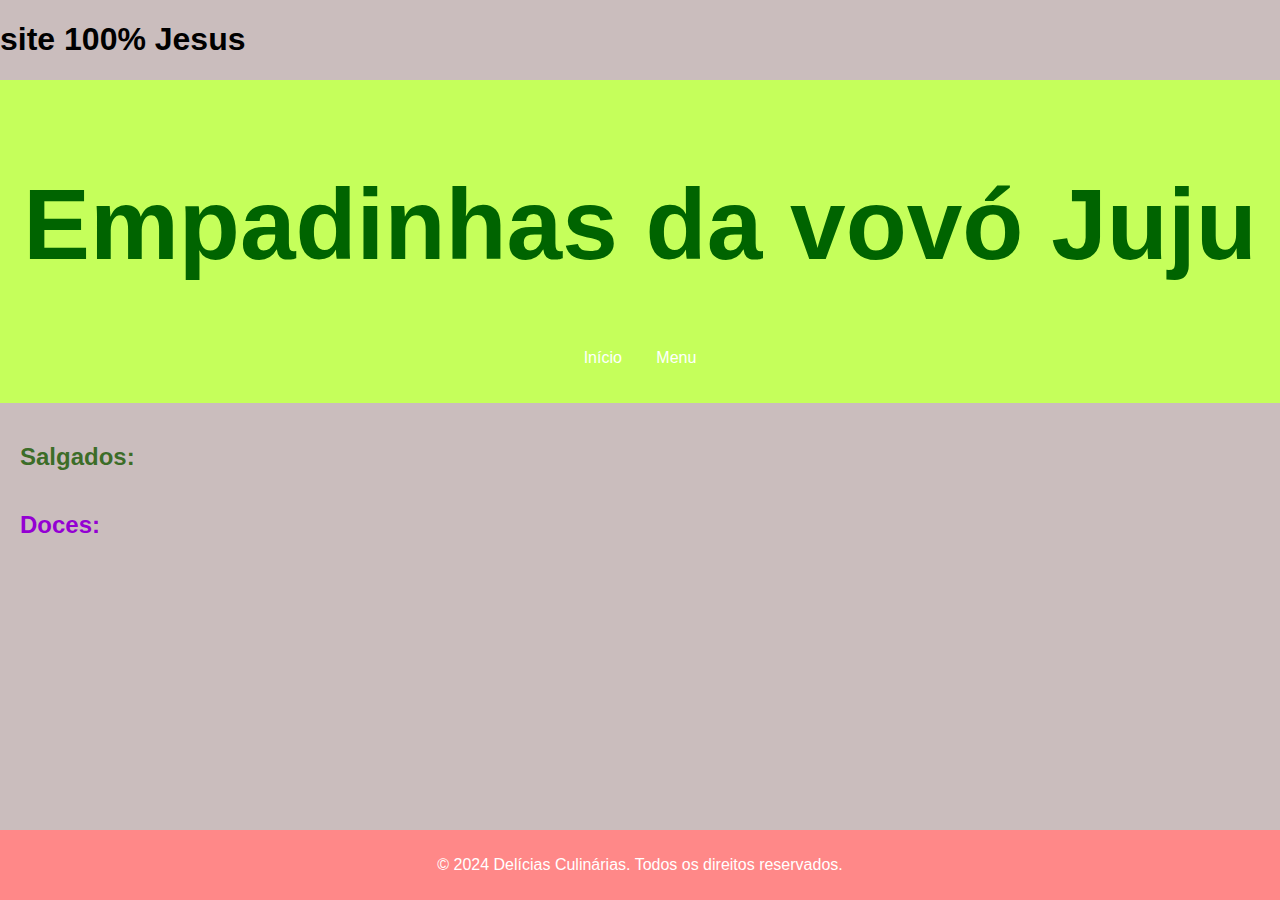
==== menu.html @ 95865fd8 "Add files via upload" ====
<!DOCTYPE html>
<html lang="en">
<head>
    <meta charset="UTF-8">
    <meta name="viewport" content="width=device-width, initial-scale=1.0">
    <title>Vovó Juju</title>
    <link rel="stylesheet" href="styles.css">
    <script src="code.js" defer></script>
</head>
<body>
    <h1>site 100% Jesus</h1>
    <header>
        <h1 class="tituloprincipal">Empadinhas da vovó Juju</h1>
        <nav>
            <ul>
                <li><a href="index.html">Início</a></li>
                <li><a href="menu.html">Menu</a></li>
            </ul>
        </nav>
    </header>
    <main id="inicio">
         <section id="menu">
            <h2 class="menusalgado">Salgados:</h2>
            <ul id="dish-list"></ul>
        </section>
        <section id="menu2">
            <h2 class="menudoce">Doces:</h2>
            <ul id="dish-list2"></ul>
        </section>
    </main>
    
    <footer>
        <p>&copy; 2024 Delícias Culinárias. Todos os direitos reservados.</p>
    </footer>
</body>
</html>
---- styles.css ----
body {
    background-color: #cabdbd;
    font-family: Arial, sans-serif;
    margin: 0;
    padding: 0;
    box-sizing: border-box;
}
.tituloprincipal{
    color: darkgreen;
    text-align: center;
    font-size: 100px;
}
.Início{
    color: darkolivegreen;
    text-align: center;
    font-size: 50px;
}
.mapadecria{
    display: flex;
    flex-direction: column;
    margin-left: 500px;
    margin-right: 500px;
    height: 500px;
}
.iframeeee{
    height: 100%;
    width: 100%;
}
.frasefilofilosofica{
    text-align: center;
}
.autorfilosofica{
    text-align: center;
}
header {
    background-color: #c5ff5b;
    color: rgb(255, 255, 255);
    padding: 20px;
    text-align: center;
}

nav ul {
    list-style-type: none;
    padding: 0;
}

nav ul li {
    display: inline;
    margin: 0 15px;
}

nav ul li a {
    color: rgb(255, 255, 255);
    text-decoration: none;
}

main {
    padding: 20px;
}

section {
    margin-bottom: 40px;
}

#dish-list {
    list-style-type: none;
    padding: 0;
}

#dish-list li {
    background-color: #33681eef;
    margin-bottom: 10px;
    padding: 10px;
    border: 3px solid #000000;
    border-radius: 100px;
}
#dish-list2 {
    list-style-type: none;
    padding: 0;
    
}

#dish-list2 li {
    background-color: darkviolet;
    margin-bottom: 10px;
    padding: 10px;
    border: 3px solid #000000;
    border-radius: 100px;
}
footer {
    background-color: #ff8888;
    color: white;
    text-align: center;
    padding: 10px 0;
    position: fixed;
    width: 100%;
    bottom: 0;
}

.insta {
    margin-bottom: 100px;
}
.menusalgado {
    color: #33681eef;
}
.menudoce {
    color: darkviolet;
}
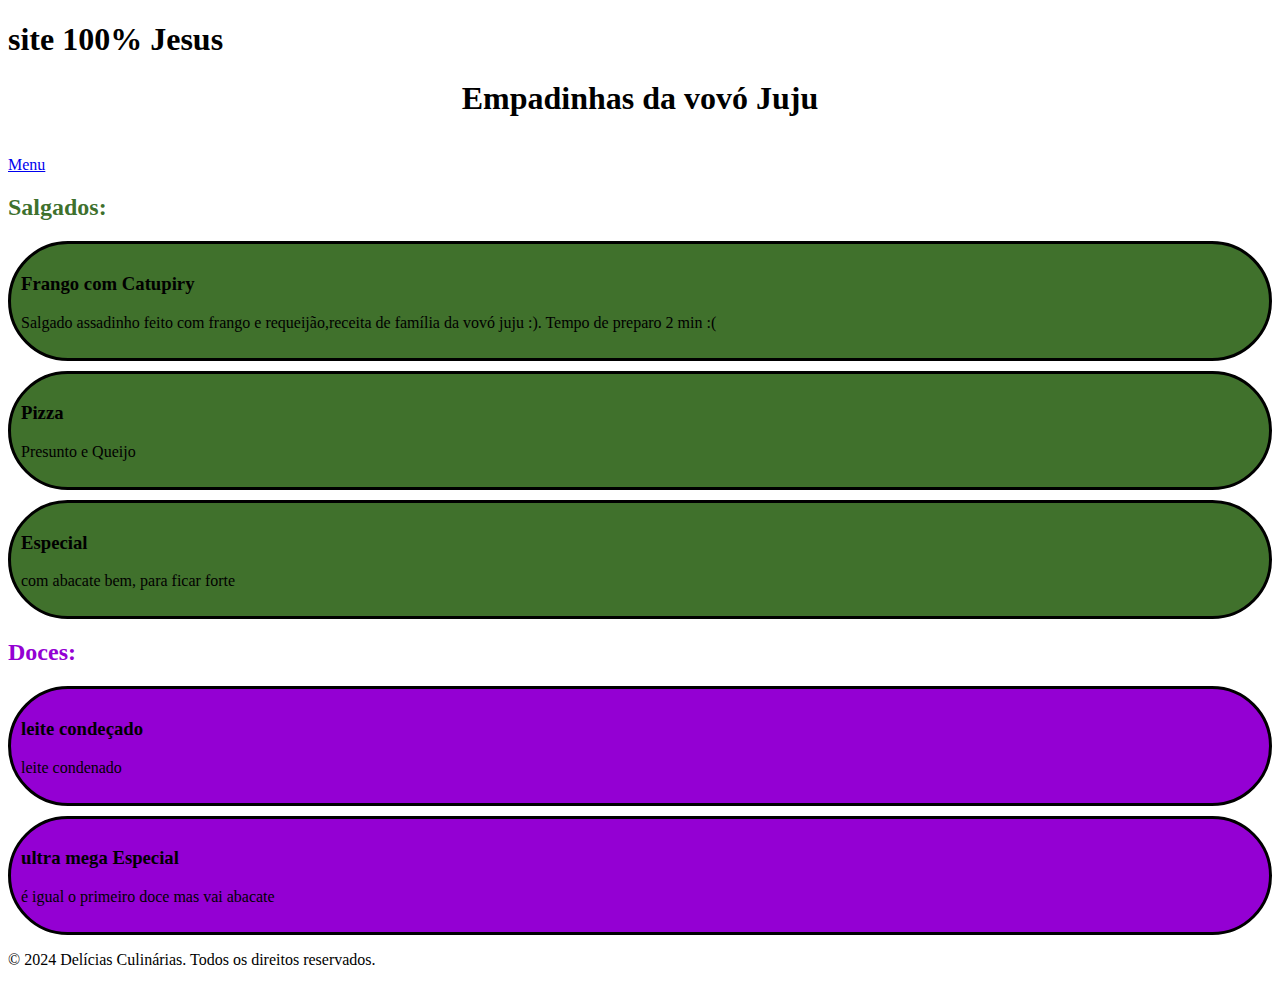
==== commit c9e31437: "Add files via upload" ====
--- a/menu.html
+++ b/menu.html
@@ -1,36 +1,37 @@
-<!DOCTYPE html>
-<html lang="en">
-<head>
-    <meta charset="UTF-8">
-    <meta name="viewport" content="width=device-width, initial-scale=1.0">
-    <title>Vovó Juju</title>
-    <link rel="stylesheet" href="styles.css">
-    <script src="code.js" defer></script>
-</head>
-<body>
-    <h1>site 100% Jesus</h1>
-    <header>
-        <h1 class="tituloprincipal">Empadinhas da vovó Juju</h1>
-        <nav>
-            <ul>
-                <li><a href="index.html">Início</a></li>
-                <li><a href="menu.html">Menu</a></li>
-            </ul>
-        </nav>
-    </header>
-    <main id="inicio">
-         <section id="menu">
-            <h2 class="menusalgado">Salgados:</h2>
-            <ul id="dish-list"></ul>
-        </section>
-        <section id="menu2">
-            <h2 class="menudoce">Doces:</h2>
-            <ul id="dish-list2"></ul>
-        </section>
-    </main>
-    
-    <footer>
-        <p>&copy; 2024 Delícias Culinárias. Todos os direitos reservados.</p>
-    </footer>
-</body>
+<!DOCTYPE html>
+<html lang="pt-BR">
+<head>
+    <meta charset="UTF-8">
+    <meta name="viewport" content="width=device-width, initial-scale=1.0">
+    <title>Vovó Juju</title>
+    <link rel="stylesheet" href="menu.css">
+    <link rel="stylesheet" href="code.css">
+    <script src="code.js" defer></script>
+</head>
+<body>
+    <h1>site 100% Jesus</h1>
+    <header>
+        <h1 class="titulomenu">Empadinhas da vovó Juju</h1>
+        <nav class="navmenu">
+            <ul class="ulmenu">
+                <li class="limenu"><a class="amenu" href="index.html">Início</a></li>
+                <li><a href="menu.html">Menu</a></li>
+            </ul>
+        </nav>
+    </header>
+    <main id="inicio">
+         <section id="menu">
+            <h2 class="menusalgado">Salgados:</h2>
+            <ul id="dish-list"></ul>
+        </section>
+        <section id="menu2">
+            <h2 class="menudoce">Doces:</h2>
+            <ul id="dish-list2"></ul>
+        </section>
+    </main>
+    
+    <footer>
+        <p>&copy; 2024 Delícias Culinárias. Todos os direitos reservados.</p>
+    </footer>
+</body>
 </html>--- a/menu.css
+++ b/menu.css
@@ -0,0 +1,29 @@
+.titulomenu{
+    color: black;
+    text-size-adjust: 25px;
+    text-align: center;
+}
+
+/*começo da lista*/
+.navmenu .ulmenu {
+    list-style-type: none;
+    padding: 0;
+}
+/*meio da lista*/
+.navmenu .ulmenu .limenu {
+    display: inline;
+    margin: 0 15px;
+}
+/*final da lista*/
+.navmenu .ulmenu .limenu .amenu {
+    color: rgb(255, 255, 255);
+    text-decoration: none;
+}
+/*menu salgado*/
+.menusalgado {
+    color: #33681eef;
+}
+/*menu doce*/
+.menudoce {
+    color: darkviolet;
+}--- a/code.css
+++ b/code.css
@@ -0,0 +1,25 @@
+#dish-list {
+    list-style-type: none;
+    padding: 0;
+}
+
+#dish-list li {
+    background-color: #33681eef;
+    margin-bottom: 10px;
+    padding: 10px;
+    border: 3px solid #000000;
+    border-radius: 100px;
+}
+#dish-list2 {
+    list-style-type: none;
+    padding: 0;
+    
+}
+
+#dish-list2 li {
+    background-color: darkviolet;
+    margin-bottom: 10px;
+    padding: 10px;
+    border: 3px solid #000000;
+    border-radius: 100px;
+}